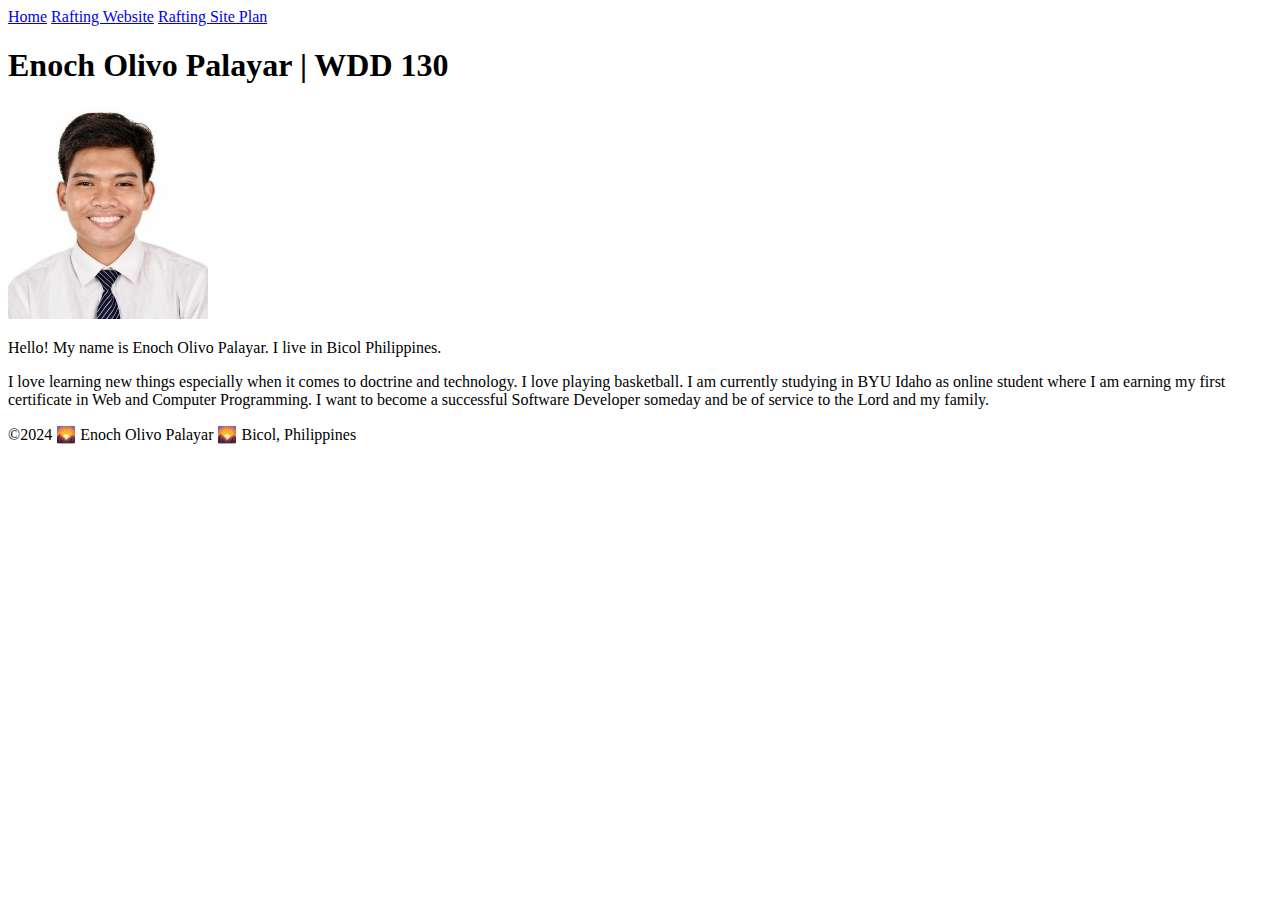
==== index.html @ e1eab902 "first commit" ====
<!DOCTYPE html>
<html lang="en-US">
    <head>
        <meta charset="utf-8">
        <meta name="viewport" content="width=device-width,initial-scale=1.0">
        <title>Enoch Olivo Palayar | WDD 130</title>
    </head>
    <body>
        <header>
            <nav>
                <a href="#">Home</a>
                <a href="wwr/">Rafting Website</a>
                <a href="wwr/site-plan-rafting.html">Rafting Site Plan</a>
            </nav>
        </header>
        <main>
            <h1>Enoch Olivo Palayar | WDD 130</h1>
            <img src="images/profile.jpg" alt="Hello, my name is Enoch Olivo Palayar" width="200">
            <p>Hello! My name is Enoch Olivo Palayar. I live in Bicol Philippines.</p>
             <p>I love learning new things especially when it comes to doctrine and technology.
               I love playing basketball. I am currently studying in BYU Idaho as online student 
               where I am earning my first certificate in Web and Computer Programming. 
               I want to become a successful Software Developer someday and be of service to the Lord and my family.</p>
        </main>
        <footer>
            <p>©2024 🌄 Enoch Olivo Palayar 🌄 Bicol, Philippines</p>
        </footer>
    </body>
</html>
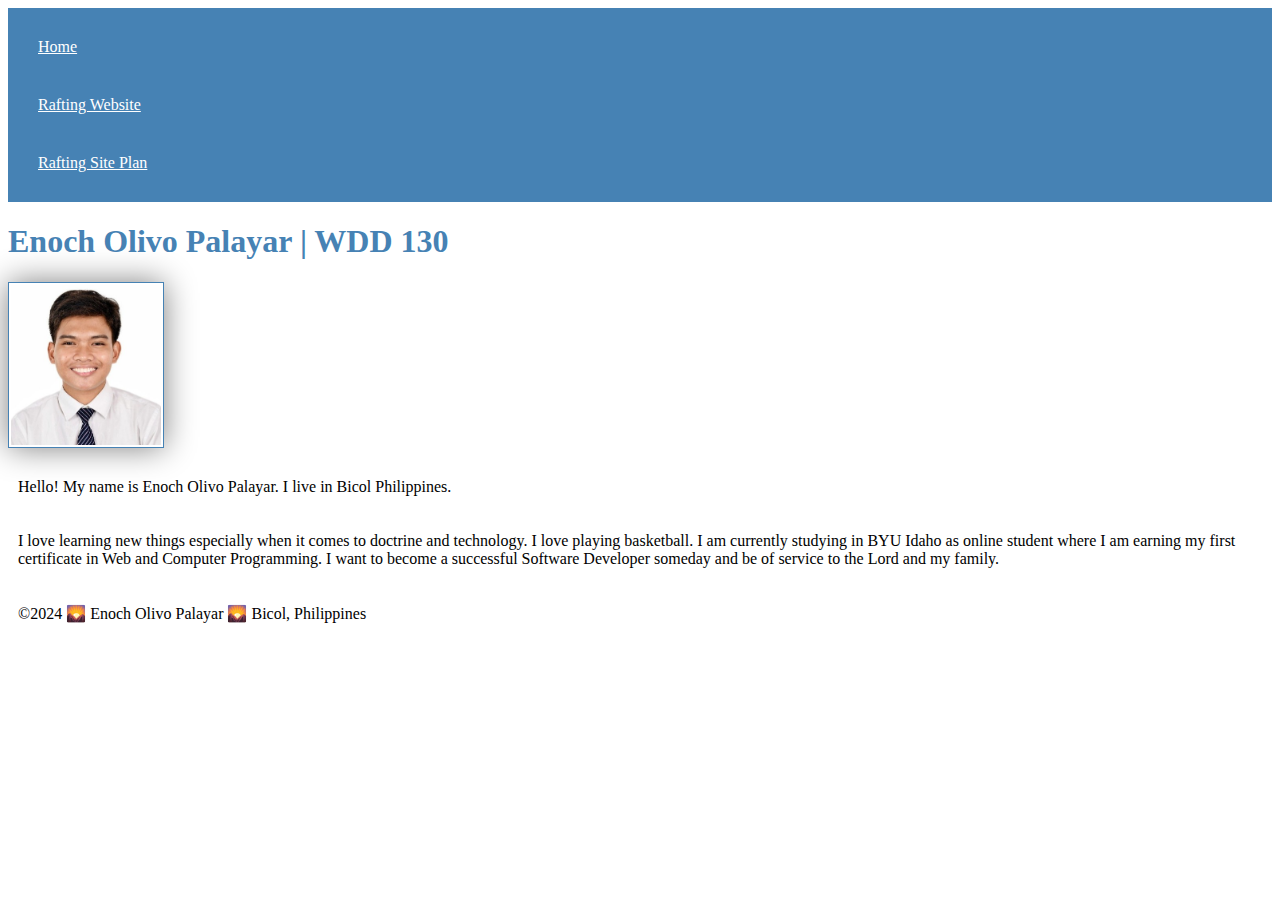
==== commit eda7e613: "css style added" ====
--- a/index.html
+++ b/index.html
@@ -4,6 +4,7 @@
         <meta charset="utf-8">
         <meta name="viewport" content="width=device-width,initial-scale=1.0">
         <title>Enoch Olivo Palayar | WDD 130</title>
+        <link rel="stylesheet" href="styles/styles.css">
     </head>
     <body>
         <header>
--- a/styles/styles.css
+++ b/styles/styles.css
@@ -0,0 +1,26 @@
+nav {
+    background-color: steelblue;
+    padding: 10px;
+}
+
+nav a {
+    color: white;
+    display: block;
+    padding: 20px;
+}
+
+h1 {
+    color: steelblue;
+}
+
+img {
+    width: 150px;
+    height: auto;
+    border: 1px solid steelblue;
+    padding: 2px;
+    box-shadow: 0 0 30px gray;
+}
+
+p {
+    padding: 10px;
+}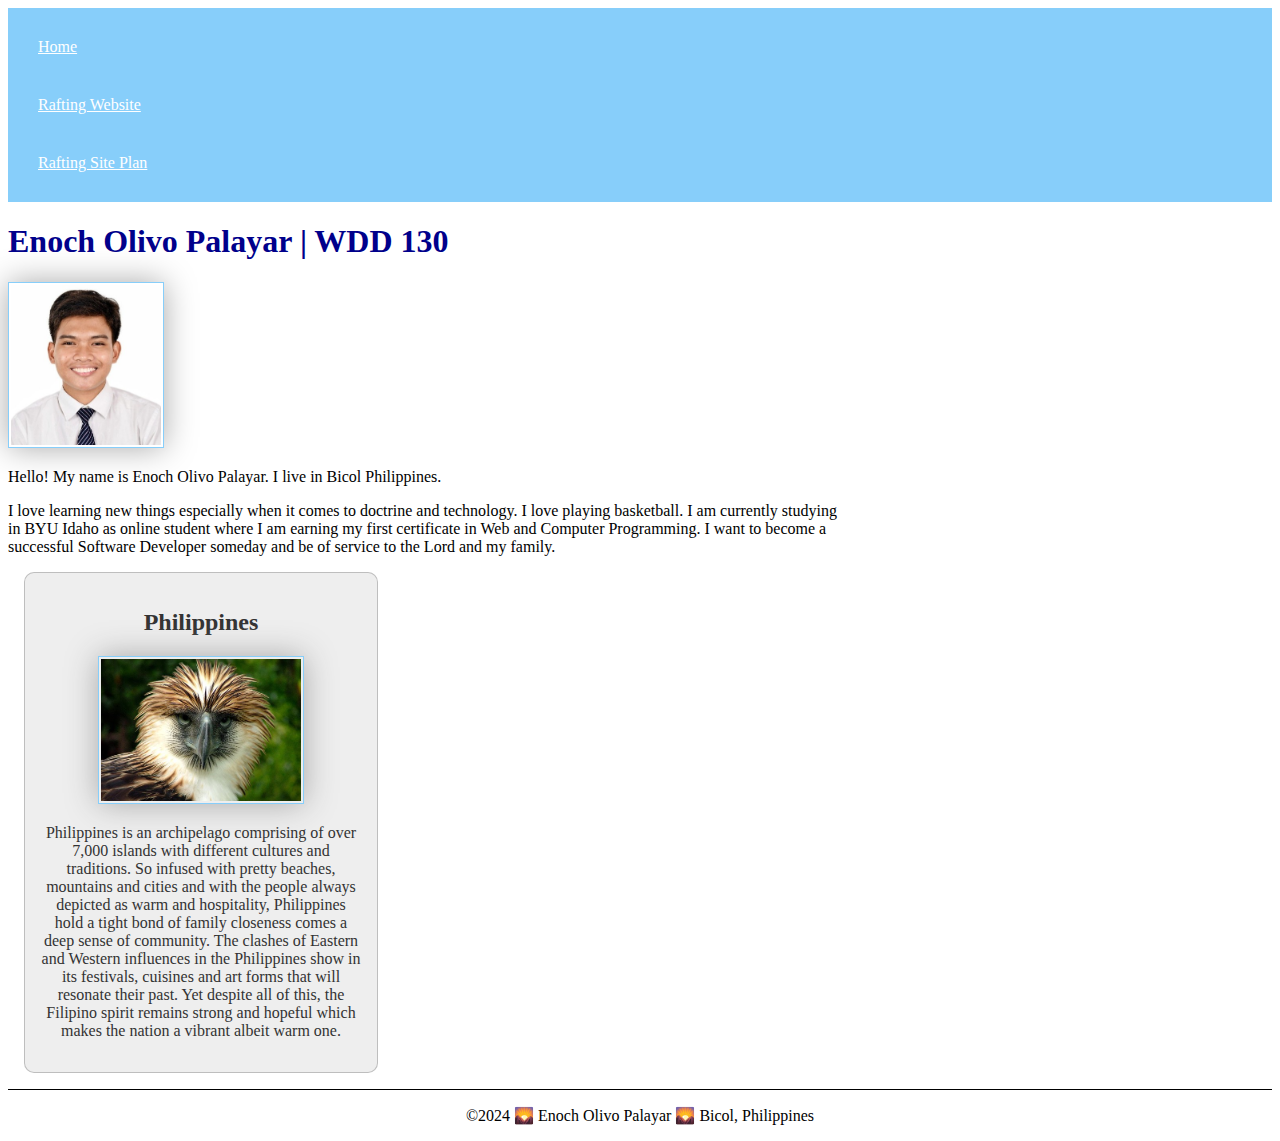
==== commit 00d7b4b9: "country added" ====
--- a/index.html
+++ b/index.html
@@ -4,6 +4,8 @@
         <meta charset="utf-8">
         <meta name="viewport" content="width=device-width,initial-scale=1.0">
         <title>Enoch Olivo Palayar | WDD 130</title>
+        <meta name="description" content="Describe your home page here using keywords like your name, the course, the purpose of the page.">
+        <meta name="author"  content="Your name">
         <link rel="stylesheet" href="styles/styles.css">
     </head>
     <body>
@@ -23,6 +25,11 @@
                where I am earning my first certificate in Web and Computer Programming. 
                I want to become a successful Software Developer someday and be of service to the Lord and my family.</p>
         </main>
+        <aside>
+            <h2>Philippines</h2>
+            <img src="images/phileagle.jpg" alt="Philippine Eagle">
+            <p> Philippines is an archipelago comprising of over 7,000 islands with different cultures and traditions. So infused with pretty beaches, mountains and cities and with the people always depicted as warm and hospitality, Philippines hold a tight bond of family closeness comes a deep sense of community. The clashes of Eastern and Western influences in the Philippines show in its festivals, cuisines and art forms that will resonate their past. Yet despite all of this, the Filipino spirit remains strong and hopeful which makes the nation a vibrant albeit warm one.</p>
+        </aside>
         <footer>
             <p>©2024 🌄 Enoch Olivo Palayar 🌄 Bicol, Philippines</p>
         </footer>
--- a/styles/styles.css
+++ b/styles/styles.css
@@ -1,5 +1,5 @@
 nav {
-    background-color: steelblue;
+    background-color: lightskyblue;
     padding: 10px;
 }
 
@@ -10,17 +10,46 @@
 }
 
 h1 {
-    color: steelblue;
+    color: darkblue;
 }
 
 img {
     width: 150px;
     height: auto;
-    border: 1px solid steelblue;
+    border: 1px solid lightskyblue;
     padding: 2px;
-    box-shadow: 0 0 30px gray;
+    box-shadow: 0 0 30px darkgray;
+
+}
+main {
+    max-width: 840px;
 }
 
-p {
-    padding: 10px;
+aside {
+    width: 20rem;
+    margin: 1rem;
+    border: 1px solid rgba(0,0,0,0.2);
+    border-radius: 10px;
+    padding: 1rem;
+    background-color: #eee;
+    color: #333;
+    text-align: center;
+}
+
+aside img {
+    width: 200px;
+    height: auto;
+}
+
+main img {
+    width: 150px;
+    height: auto;
+}
+
+p { padding: 0;}
+
+footer {
+    margin-top: 15px;
+    border-top: 1px solid #000;
+    text-align: center;
 }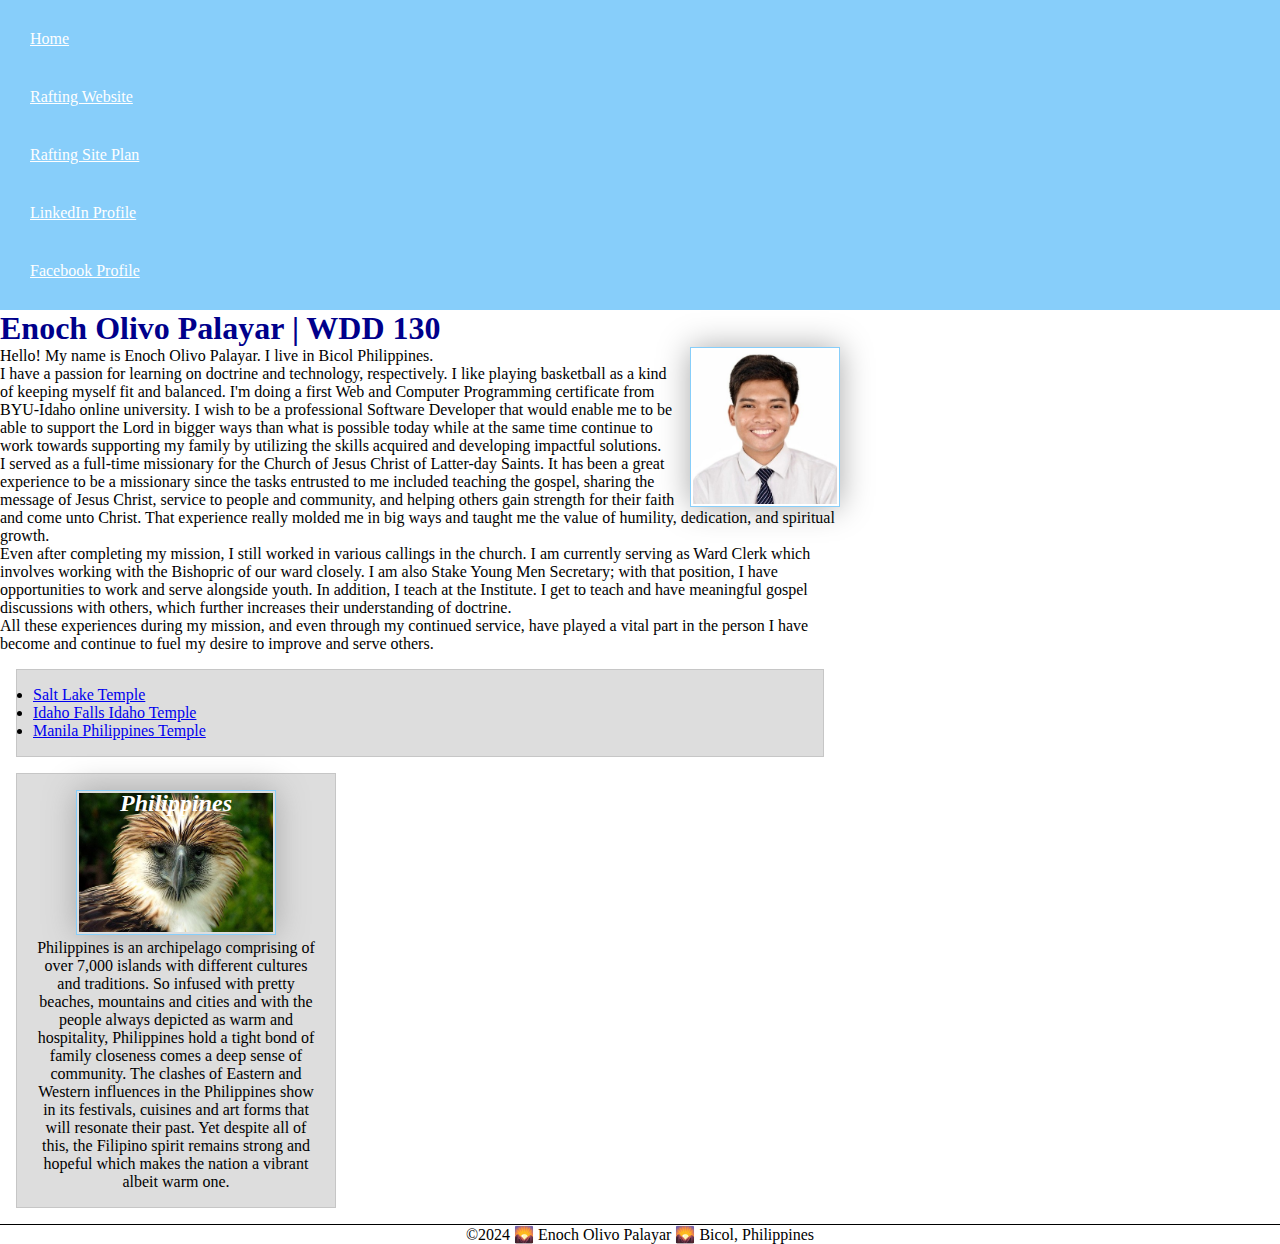
==== commit 7bdfff34: "added profiles" ====
--- a/index.html
+++ b/index.html
@@ -14,18 +14,42 @@
                 <a href="#">Home</a>
                 <a href="wwr/">Rafting Website</a>
                 <a href="wwr/site-plan-rafting.html">Rafting Site Plan</a>
+                <a href="www.linkedin.com/in/enoch-olivo-palayar-2aaa832b6">LinkedIn Profile</a>
+                <a href="https://www.facebook.com/enoch.palayar">Facebook Profile</a>
             </nav>
         </header>
         <main>
             <h1>Enoch Olivo Palayar | WDD 130</h1>
             <img src="images/profile.jpg" alt="Hello, my name is Enoch Olivo Palayar" width="200">
             <p>Hello! My name is Enoch Olivo Palayar. I live in Bicol Philippines.</p>
-             <p>I love learning new things especially when it comes to doctrine and technology.
-               I love playing basketball. I am currently studying in BYU Idaho as online student 
-               where I am earning my first certificate in Web and Computer Programming. 
-               I want to become a successful Software Developer someday and be of service to the Lord and my family.</p>
+            <p>I have a passion for learning on doctrine and technology, respectively. 
+                I like playing basketball as a kind of keeping myself fit and balanced. 
+                I'm doing a first Web and Computer Programming certificate from BYU-Idaho online university. 
+                I wish to be a professional Software Developer that would enable me to be able to support the Lord in bigger ways 
+                than what is possible today while at the same time continue to work towards supporting my family by utilizing the 
+                skills acquired and developing impactful solutions.</p>
+            <p>I served as a full-time missionary for the Church of Jesus Christ of Latter-day Saints. 
+                It has been a great experience to be a missionary since the tasks entrusted to me included 
+                teaching the gospel, sharing the message of Jesus Christ, service to people and community,
+                and helping others gain strength for their faith and come unto Christ. 
+                That experience really molded me in big ways and taught me the value of humility, 
+                dedication, and spiritual growth.</p>
+            <p>Even after completing my mission, I still worked in various callings in the church. 
+                I am currently serving as Ward Clerk which involves working with the Bishopric of our ward closely. 
+                I am also Stake Young Men Secretary; with that position, I have opportunities to work and serve alongside youth.
+                In addition, I teach at the Institute. I get to teach and have meaningful gospel discussions with others, 
+                which further increases their understanding of doctrine.</p>
+            <p>All these experiences during my mission, and even through my continued service,
+                have played a vital part in the person I have become and continue to fuel my desire to 
+                improve and serve others.</p>
+            
+            <ul class="box">
+                <li><a href="https://www.churchofjesuschrist.org/temples/details/salt-lake-temple?lang=eng" target="_blank">Salt Lake Temple</a></li>
+                <li><a href="https://www.churchofjesuschrist.org/temples/details/idaho-falls-idaho-temple?lang=eng" target="_blank">Idaho Falls Idaho Temple</a></li>
+                <li><a href="https://www.churchofjesuschrist.org/temples/details/manila-philippines-temple?lang=eng" target="_blank">Manila Philippines Temple</a></li>
+            </ul>
         </main>
-        <aside>
+        <aside class="box">
             <h2>Philippines</h2>
             <img src="images/phileagle.jpg" alt="Philippine Eagle">
             <p> Philippines is an archipelago comprising of over 7,000 islands with different cultures and traditions. So infused with pretty beaches, mountains and cities and with the people always depicted as warm and hospitality, Philippines hold a tight bond of family closeness comes a deep sense of community. The clashes of Eastern and Western influences in the Philippines show in its festivals, cuisines and art forms that will resonate their past. Yet despite all of this, the Filipino spirit remains strong and hopeful which makes the nation a vibrant albeit warm one.</p>
@@ -34,4 +58,6 @@
             <p>©2024 🌄 Enoch Olivo Palayar 🌄 Bicol, Philippines</p>
         </footer>
     </body>
-</html>+    <!-- October 03, 2024 -->
+</html>
+
--- a/styles/styles.css
+++ b/styles/styles.css
@@ -1,5 +1,38 @@
+:root {
+  --background-color: lightskyblue; 
+  --width: 150px;
+  --height: auto;
+}
+
+* {
+    margin: 0;
+    padding: 0;
+    box-sizing: border-box;
+}
+/* Class Selectors */
+.box {
+    margin: 1rem;
+    border: 1px solid rgba(0,0,0,0.1);
+    padding: 1rem;
+    background-color: #ddd;
+    color: #000;
+}
+
+aside {
+    width: 20em;
+    text-align: center;
+}
+
+aside h2 {
+    position: absolute;
+    font-size: 1.5rem;
+    font-style: italic;
+    color: #ffffff;
+    bottom: auto;
+    left: 120px;
+}
 nav {
-    background-color: lightskyblue;
+    background-color: var(--background-color);
     padding: 10px;
 }
 
@@ -14,36 +47,28 @@
 }
 
 img {
-    width: 150px;
+    width: var(--width);
     height: auto;
     border: 1px solid lightskyblue;
     padding: 2px;
     box-shadow: 0 0 30px darkgray;
+}
 
-}
 main {
     max-width: 840px;
 }
 
-aside {
-    width: 20rem;
-    margin: 1rem;
-    border: 1px solid rgba(0,0,0,0.2);
-    border-radius: 10px;
-    padding: 1rem;
-    background-color: #eee;
-    color: #333;
-    text-align: center;
-}
-
 aside img {
     width: 200px;
-    height: auto;
+    height: var(--height);
 }
 
 main img {
-    width: 150px;
-    height: auto;
+    width: var(--width);
+    height: var(--height);
+    float: right;
+    margin-left: 10px;
+    margin-bottom: 2px;
 }
 
 p { padding: 0;}
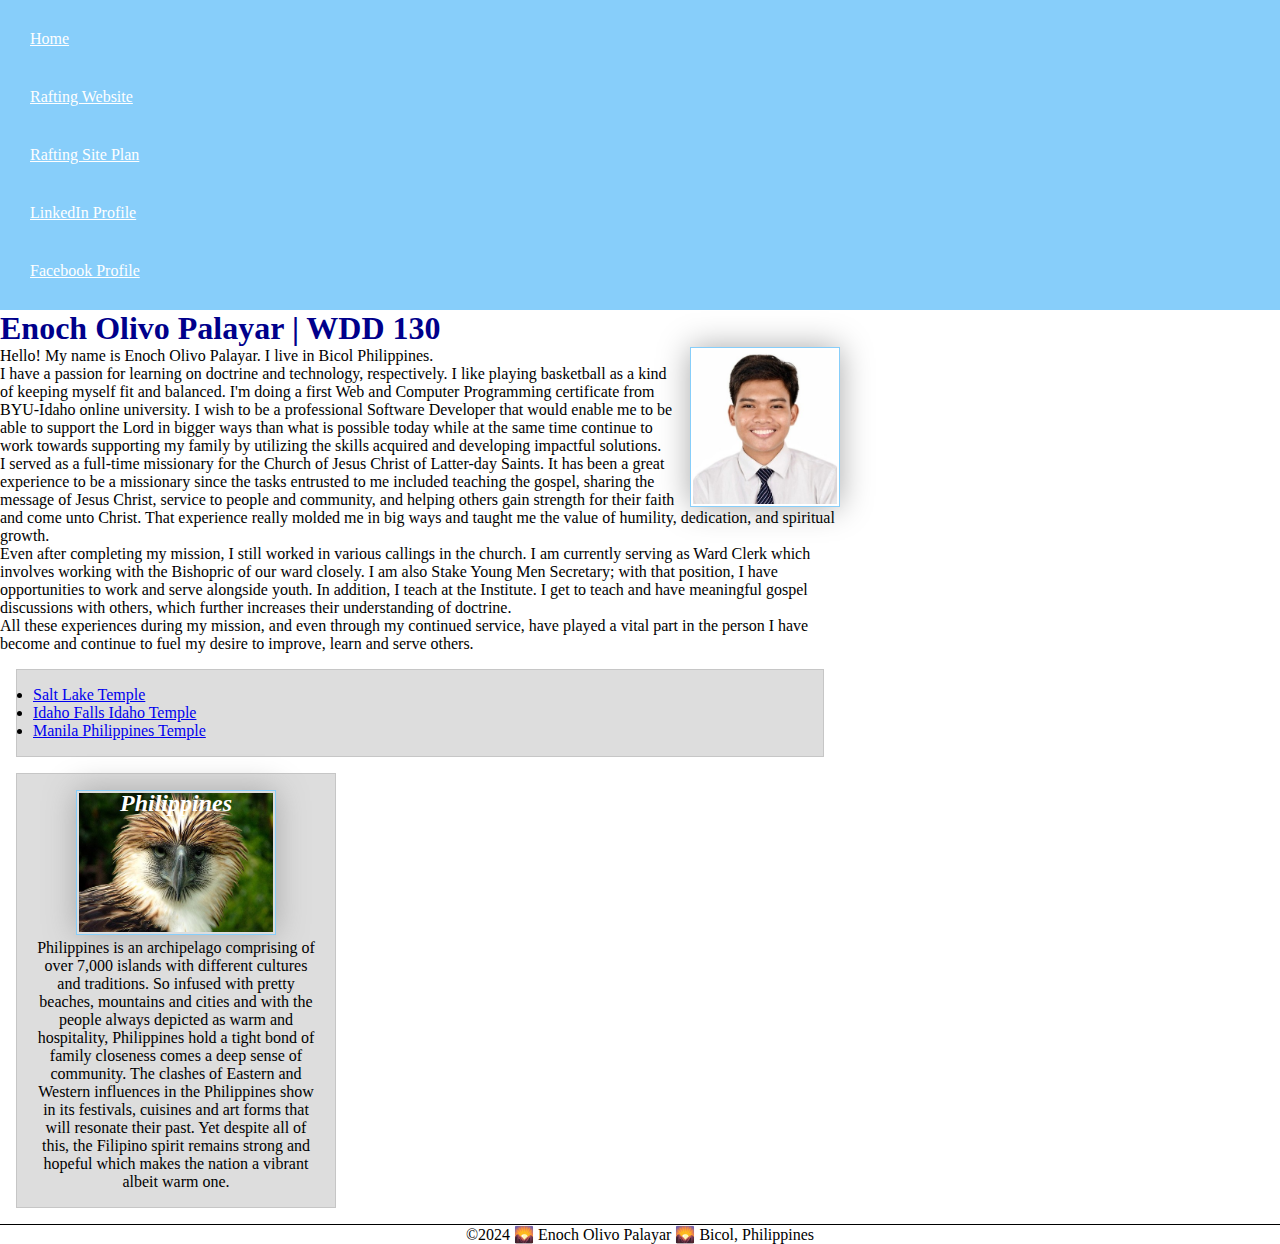
==== commit 3761971d: "learn added" ====
--- a/index.html
+++ b/index.html
@@ -41,7 +41,7 @@
                 which further increases their understanding of doctrine.</p>
             <p>All these experiences during my mission, and even through my continued service,
                 have played a vital part in the person I have become and continue to fuel my desire to 
-                improve and serve others.</p>
+                improve, learn and serve others.</p>
             
             <ul class="box">
                 <li><a href="https://www.churchofjesuschrist.org/temples/details/salt-lake-temple?lang=eng" target="_blank">Salt Lake Temple</a></li>
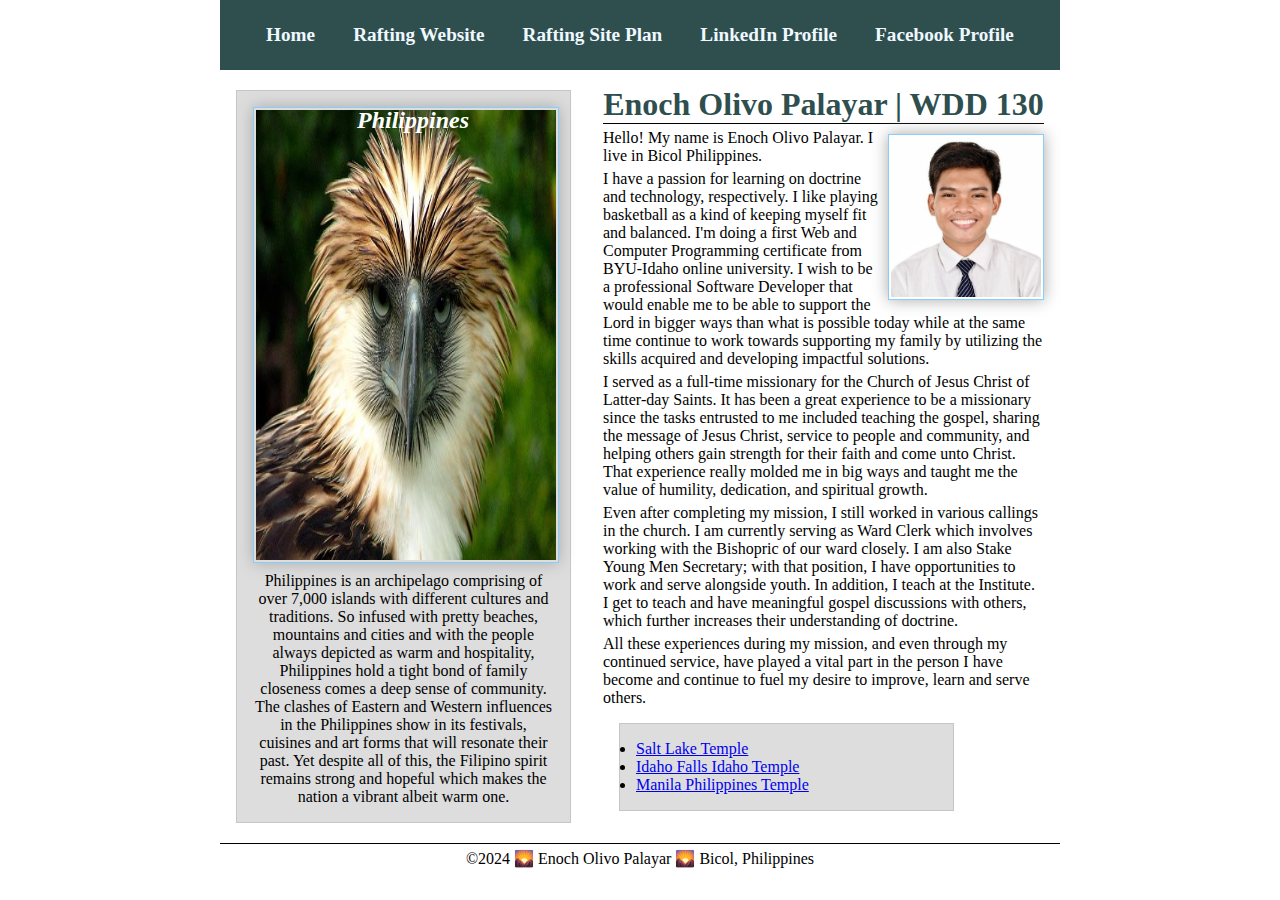
==== commit c7054fdc: "added upgrade" ====
--- a/index.html
+++ b/index.html
@@ -14,10 +14,11 @@
                 <a href="#">Home</a>
                 <a href="wwr/">Rafting Website</a>
                 <a href="wwr/site-plan-rafting.html">Rafting Site Plan</a>
-                <a href="www.linkedin.com/in/enoch-olivo-palayar-2aaa832b6">LinkedIn Profile</a>
-                <a href="https://www.facebook.com/enoch.palayar">Facebook Profile</a>
+                <a href="www.linkedin.com/in/enoch-olivo-palayar-2aaa832b6" target="_blank">LinkedIn Profile</a>
+                <a href="https://www.facebook.com/enoch.palayar" target="_blank">Facebook Profile</a>
             </nav>
         </header>
+        <div class="grid">
         <main>
             <h1>Enoch Olivo Palayar | WDD 130</h1>
             <img src="images/profile.jpg" alt="Hello, my name is Enoch Olivo Palayar" width="200">
@@ -54,6 +55,7 @@
             <img src="images/phileagle.jpg" alt="Philippine Eagle">
             <p> Philippines is an archipelago comprising of over 7,000 islands with different cultures and traditions. So infused with pretty beaches, mountains and cities and with the people always depicted as warm and hospitality, Philippines hold a tight bond of family closeness comes a deep sense of community. The clashes of Eastern and Western influences in the Philippines show in its festivals, cuisines and art forms that will resonate their past. Yet despite all of this, the Filipino spirit remains strong and hopeful which makes the nation a vibrant albeit warm one.</p>
         </aside>
+        </div>
         <footer>
             <p>©2024 🌄 Enoch Olivo Palayar 🌄 Bicol, Philippines</p>
         </footer>
--- a/styles/styles.css
+++ b/styles/styles.css
@@ -1,5 +1,5 @@
 :root {
-  --background-color: lightskyblue; 
+  --background-color: darkslategrey; 
   --width: 150px;
   --height: auto;
 }
@@ -9,6 +9,13 @@
     padding: 0;
     box-sizing: border-box;
 }
+
+header,.grid, footer {
+    max-width: 840px;
+    margin: 0 auto;
+
+}
+
 /* Class Selectors */
 .box {
     margin: 1rem;
@@ -16,6 +23,9 @@
     padding: 1rem;
     background-color: #ddd;
     color: #000;
+    width: 335px;
+  
+    
 }
 
 aside {
@@ -33,17 +43,30 @@
 }
 nav {
     background-color: var(--background-color);
-    padding: 10px;
+    padding: 1rem;
+    display: flex;
+    justify-content: space-evenly;
+    align-items: center;
 }
 
 nav a {
-    color: white;
+    color: aliceblue;
     display: block;
-    padding: 20px;
+    padding: 0.5rem;
+    text-decoration: none;
+    font-size: 1.2rem;
+    font-weight: 700;
+    
+}
+
+nav a:hover {
+    color: lightblue;
 }
 
 h1 {
-    color: darkblue;
+    color: darkslategrey;
+    text-align:  center;
+    border-bottom: 1px solid #000;
 }
 
 img {
@@ -51,16 +74,41 @@
     height: auto;
     border: 1px solid lightskyblue;
     padding: 2px;
-    box-shadow: 0 0 30px darkgray;
+    box-shadow: 0 0 15px darkgray;
+    box-sizing: var(--height);
+}
+
+.grid {
+    display: grid;
+    align-items: center;
+    align-content: center;
 }
 
 main {
-    max-width: 840px;
+    grid-column: 2/3;
+    margin: 1rem;
+}
+
+aside {
+    width: 20rem;
+    position: relative;
+    grid-column: 1/2;
+    grid-row: 1/2;
 }
 
 aside img {
-    width: 200px;
-    height: var(--height);
+    width: 300px;
+    height: 450px;
+}
+
+h2 {
+    display:block;
+    font-size: 1.5em;
+    margin-block-start: 0em;
+    margin-block-end: 0em;
+    margin-inline-start: px;
+    margin-inline-end: 0px;
+    font-weight: bold;
 }
 
 main img {
@@ -68,13 +116,16 @@
     height: var(--height);
     float: right;
     margin-left: 10px;
+    margin-top: 10px;
     margin-bottom: 2px;
 }
 
-p { padding: 0;}
+p { 
+    padding: 0;
+    margin-top: 5px;
+}
 
 footer {
-    margin-top: 15px;
     border-top: 1px solid #000;
     text-align: center;
 }